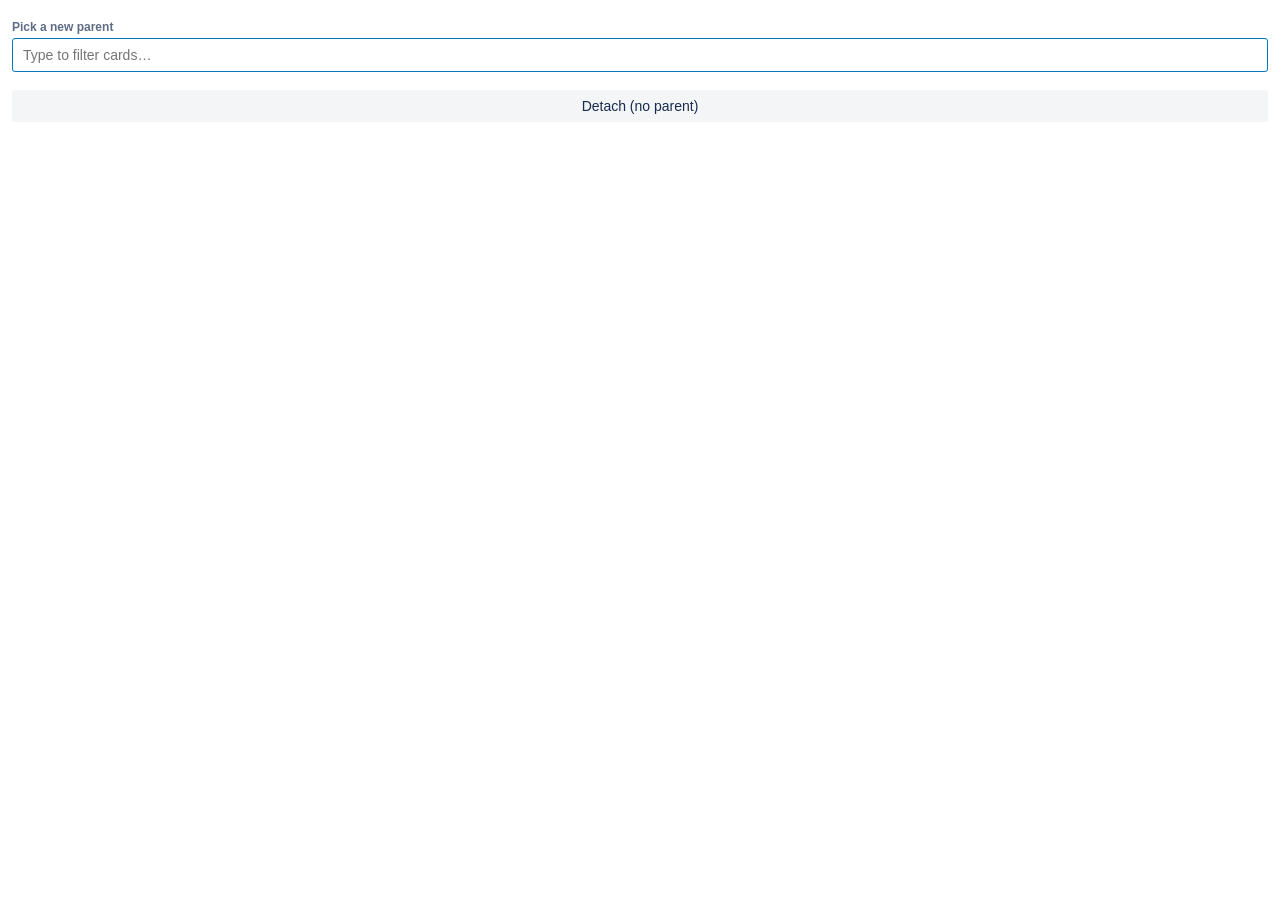
==== popups/change-parent.html @ 4ec01af0 "initial commit" ====
<!DOCTYPE html>
<html>
<head>
    <meta charset="utf-8" />
    <title>Change parent</title>
    <link rel="stylesheet" href="../css/popup.css" />
</head>
<body>
    <div id="current-parent" class="parent-line" style="display:none;">
        <span class="label">Current parent:</span>
        <span id="current-parent-name"></span>
    </div>

    <label for="search">Pick a new parent</label>
    <input type="text" id="search" placeholder="Type to filter cards…" autofocus />
    <div class="list" id="list"></div>
    <div class="error" id="error" style="display:none;"></div>

    <div class="actions">
        <button id="detach-btn" class="secondary grow">Detach (no parent)</button>
    </div>

    <script src="https://p.trellocdn.com/power-up.min.js"></script>
    <script src="../js/graph.js"></script>
    <script>
        const t = TrelloPowerUp.iframe();

        let allCards = [];
        let currentCardId = null;
        let forbidden = new Set();

        async function load() {
            const card = await t.card('id');
            currentCardId = card.id;

            // Forbidden = self + all descendants (would create a cycle).
            const desc = await SubtaskGraph.getDescendantIds(t, currentCardId);
            forbidden = new Set([currentCardId, ...desc]);

            allCards = await t.cards('id', 'name');

            const parentId = await SubtaskGraph.getParentId(t, currentCardId);
            if (parentId) {
                const p = allCards.find((c) => c.id === parentId);
                document.getElementById('current-parent-name').textContent = p ? p.name : '(card not on this board)';
                document.getElementById('current-parent').style.display = 'flex';
            } else {
                document.getElementById('detach-btn').disabled = true;
                document.getElementById('detach-btn').textContent = 'Already has no parent';
            }

            render('');
            t.sizeTo('body');
        }

        function render(query) {
            const list = document.getElementById('list');
            list.innerHTML = '';
            const q = query.toLowerCase();
            const matches = allCards.filter((c) => !forbidden.has(c.id) && c.name.toLowerCase().includes(q));
            if (!matches.length) {
                list.innerHTML = '<div class="empty">No cards match.</div>';
                return;
            }
            for (const c of matches.slice(0, 50)) {
                const row = document.createElement('div');
                row.className = 'row';
                row.innerHTML = '<div class="name"></div>';
                row.querySelector('.name').textContent = c.name;
                row.addEventListener('click', () => pickParent(c.id));
                list.appendChild(row);
            }
        }

        async function pickParent(newParentId) {
            const errEl = document.getElementById('error');
            errEl.style.display = 'none';
            try {
                await SubtaskGraph.setParent(t, currentCardId, newParentId);
                await t.closePopup();
            } catch (e) {
                errEl.textContent = e.message || String(e);
                errEl.style.display = 'block';
            }
        }

        document.getElementById('search').addEventListener('input', (e) => render(e.target.value));

        document.getElementById('detach-btn').addEventListener('click', async () => {
            const errEl = document.getElementById('error');
            errEl.style.display = 'none';
            try {
                await SubtaskGraph.setParent(t, currentCardId, null);
                await t.closePopup();
            } catch (e) {
                errEl.textContent = e.message || String(e);
                errEl.style.display = 'block';
            }
        });

        load();
    </script>
</body>
</html>
---- css/popup.css ----
html, body {
    margin: 0;
    padding: 0;
    font-family: -apple-system, BlinkMacSystemFont, 'Segoe UI', Roboto, 'Helvetica Neue', Arial, sans-serif;
    font-size: 14px;
    color: #172b4d;
    background: #fff;
}
body { padding: 12px; }

.tabs { display: flex; gap: 0; margin-bottom: 12px; border-bottom: 1px solid #dfe1e6; }
.tab {
    flex: 1; padding: 8px; text-align: center; cursor: pointer;
    color: #5e6c84; border-bottom: 2px solid transparent; user-select: none;
}
.tab.active { color: #0079bf; border-bottom-color: #0079bf; font-weight: 600; }
.panel { display: none; }
.panel.active { display: block; }

label { display: block; margin: 8px 0 4px; font-size: 12px; color: #5e6c84; font-weight: 600; }
input[type="text"], select {
    width: 100%; box-sizing: border-box;
    padding: 8px 10px; border: 1px solid #dfe1e6; border-radius: 3px;
    font-size: 14px; outline: none;
}
input[type="text"]:focus, select:focus { border-color: #0079bf; }

button {
    background: #0079bf; color: #fff; border: 0; padding: 8px 14px;
    border-radius: 3px; font-size: 14px; cursor: pointer;
}
button:hover { background: #026aa7; }
button.secondary { background: #f4f5f7; color: #172b4d; }
button.secondary:hover { background: #ebecf0; }
button.danger { background: #eb5a46; }
button.danger:hover { background: #cf513d; }
button:disabled { opacity: 0.5; cursor: not-allowed; }

.row { display: flex; gap: 6px; align-items: center; padding: 6px 4px; border-radius: 3px; }
.row:hover { background: #f4f5f7; cursor: pointer; }
.row .name { flex: 1; }
.row .meta { color: #5e6c84; font-size: 12px; }

.list { max-height: 220px; overflow-y: auto; margin-top: 6px; }
.empty { color: #5e6c84; padding: 12px; text-align: center; font-style: italic; }
.error { color: #eb5a46; margin-top: 8px; font-size: 13px; }
.muted { color: #5e6c84; font-size: 12px; }

.actions { display: flex; gap: 8px; margin-top: 12px; }
.actions .grow { flex: 1; }

a, .link { color: #0079bf; text-decoration: none; cursor: pointer; }
a:hover, .link:hover { text-decoration: underline; }

.parent-line {
    background: #f4f5f7; padding: 6px 8px; border-radius: 3px; margin-bottom: 8px;
    display: flex; align-items: center; gap: 6px;
}
.parent-line .label { color: #5e6c84; font-size: 12px; }

.child-row {
    display: flex; align-items: center; gap: 6px;
    padding: 6px 4px; border-bottom: 1px solid #f4f5f7;
}
.child-row:last-child { border-bottom: 0; }
.child-row .name { flex: 1; cursor: pointer; }
.child-row .name:hover { color: #0079bf; text-decoration: underline; }
.child-row .detach { color: #5e6c84; font-size: 12px; cursor: pointer; }
.child-row .detach:hover { color: #eb5a46; }
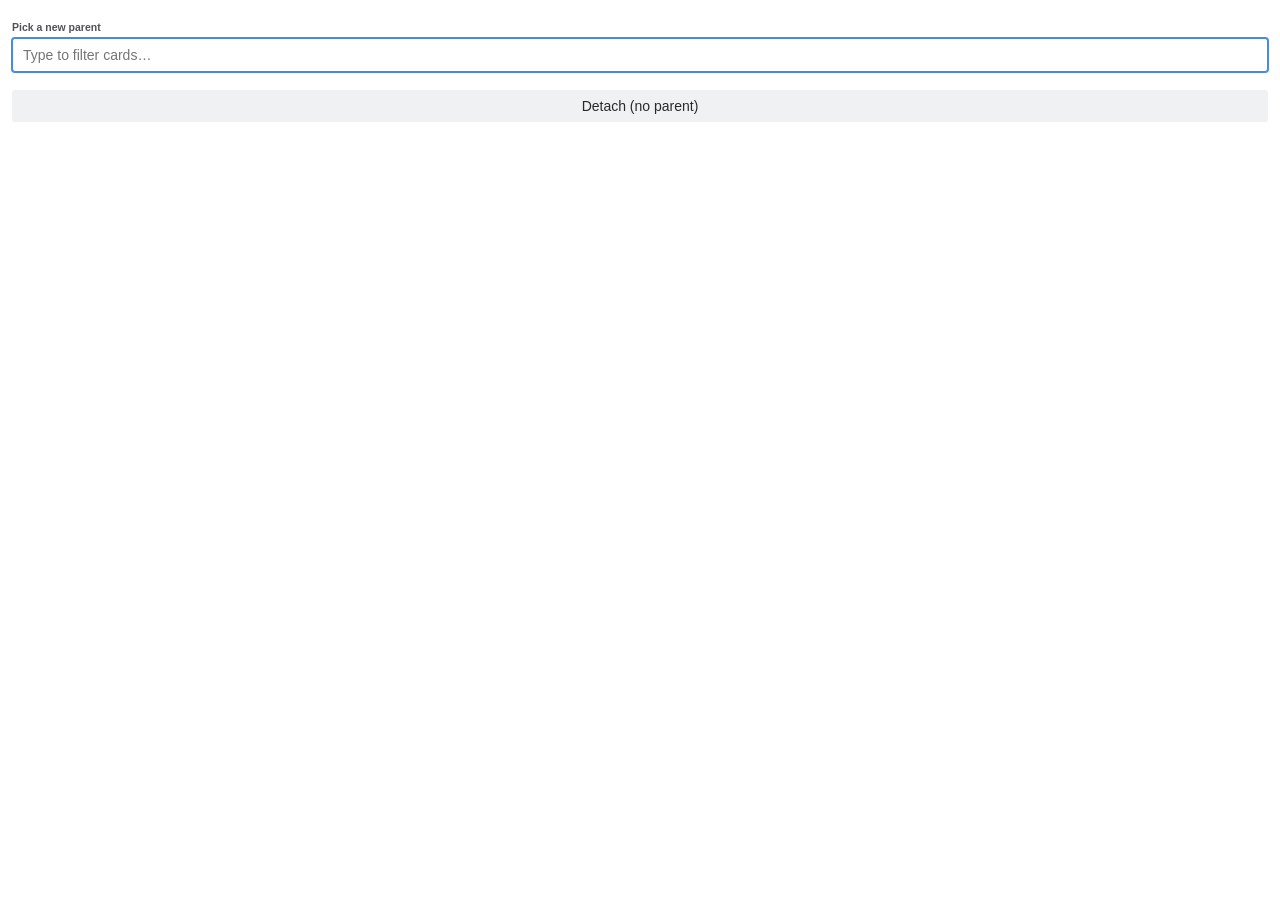
==== commit e0743d46: "Add power-up stylesheet link to popup HTML files and update CSS variables for improved styling" ====
--- a/popups/change-parent.html
+++ b/popups/change-parent.html
@@ -3,6 +3,7 @@
 <head>
     <meta charset="utf-8" />
     <title>Change parent</title>
+    <link rel="stylesheet" href="https://p.trellocdn.com/power-up.min.css" />
     <link rel="stylesheet" href="../css/popup.css" />
 </head>
 <body>
--- a/css/popup.css
+++ b/css/popup.css
@@ -1,69 +1,160 @@
+/* Atlassian Design System tokens (loaded via power-up.min.css in each popup).
+   Hex fallbacks reflect light-mode ADS values so the UI degrades gracefully
+   if the stylesheet fails to load. Dark mode comes from the tokens themselves. */
+
 html, body {
     margin: 0;
     padding: 0;
-    font-family: -apple-system, BlinkMacSystemFont, 'Segoe UI', Roboto, 'Helvetica Neue', Arial, sans-serif;
-    font-size: 14px;
-    color: #172b4d;
-    background: #fff;
+    font: var(--ds-font-body, normal 400 0.875rem/1.25rem "Atlassian Sans", ui-sans-serif, -apple-system, BlinkMacSystemFont, "Segoe UI", Ubuntu, "Helvetica Neue", sans-serif);
+    color: var(--ds-text, #292A2E);
+    background: var(--ds-surface, #FFFFFF);
 }
 body { padding: 12px; }
 
-.tabs { display: flex; gap: 0; margin-bottom: 12px; border-bottom: 1px solid #dfe1e6; }
+.tabs {
+    display: flex;
+    gap: 0;
+    margin-bottom: 12px;
+    border-bottom: 1px solid var(--ds-border, #0B120E24);
+}
 .tab {
-    flex: 1; padding: 8px; text-align: center; cursor: pointer;
-    color: #5e6c84; border-bottom: 2px solid transparent; user-select: none;
+    flex: 1;
+    padding: 8px;
+    text-align: center;
+    cursor: pointer;
+    color: var(--ds-text-subtle, #505258);
+    border-bottom: 2px solid transparent;
+    user-select: none;
 }
-.tab.active { color: #0079bf; border-bottom-color: #0079bf; font-weight: 600; }
+.tab.active {
+    color: var(--ds-text-selected, #1868DB);
+    border-bottom-color: var(--ds-border-selected, #1868DB);
+    font-weight: var(--ds-font-weight-semibold, 600);
+}
 .panel { display: none; }
 .panel.active { display: block; }
 
-label { display: block; margin: 8px 0 4px; font-size: 12px; color: #5e6c84; font-weight: 600; }
+label {
+    display: block;
+    margin: 8px 0 4px;
+    font: var(--ds-font-body-small, normal 400 0.75rem/1rem "Atlassian Sans", ui-sans-serif, -apple-system, BlinkMacSystemFont, "Segoe UI", Ubuntu, "Helvetica Neue", sans-serif);
+    color: var(--ds-text-subtle, #505258);
+    font-weight: var(--ds-font-weight-semibold, 600);
+}
 input[type="text"], select {
-    width: 100%; box-sizing: border-box;
-    padding: 8px 10px; border: 1px solid #dfe1e6; border-radius: 3px;
-    font-size: 14px; outline: none;
+    width: 100%;
+    box-sizing: border-box;
+    padding: 8px 10px;
+    background: var(--ds-background-input, #FFFFFF);
+    color: var(--ds-text, #292A2E);
+    border: 1px solid var(--ds-border-input, #8C8F97);
+    border-radius: var(--ds-radius-small, 3px);
+    font-size: 14px;
+    outline: none;
 }
-input[type="text"]:focus, select:focus { border-color: #0079bf; }
+input[type="text"]:focus, select:focus {
+    border-color: var(--ds-border-focused, #4688EC);
+    box-shadow: 0 0 0 1px var(--ds-border-focused, #4688EC);
+}
 
 button {
-    background: #0079bf; color: #fff; border: 0; padding: 8px 14px;
-    border-radius: 3px; font-size: 14px; cursor: pointer;
+    background: var(--ds-background-brand-bold, #1868DB);
+    color: var(--ds-text-inverse, #FFFFFF);
+    border: 0;
+    padding: 8px 14px;
+    border-radius: var(--ds-radius-small, 3px);
+    font-size: 14px;
+    font-weight: var(--ds-font-weight-medium, 500);
+    cursor: pointer;
 }
-button:hover { background: #026aa7; }
-button.secondary { background: #f4f5f7; color: #172b4d; }
-button.secondary:hover { background: #ebecf0; }
-button.danger { background: #eb5a46; }
-button.danger:hover { background: #cf513d; }
-button:disabled { opacity: 0.5; cursor: not-allowed; }
+button:hover { background: var(--ds-background-brand-bold-hovered, #1558BC); }
+button:active { background: var(--ds-background-brand-bold-pressed, #144794); }
+button.secondary {
+    background: var(--ds-background-neutral, #0515240F);
+    color: var(--ds-text, #292A2E);
+}
+button.secondary:hover { background: var(--ds-background-neutral-hovered, #0B120E24); }
+button.secondary:active { background: var(--ds-background-neutral-pressed, #080F214A); }
+button.danger { background: var(--ds-background-danger-bold, #C9372C); }
+button.danger:hover { background: var(--ds-background-danger-bold-hovered, #AE2E24); }
+button.danger:active { background: var(--ds-background-danger-bold-pressed, #872821); }
+button:disabled { opacity: var(--ds-opacity-disabled, 0.4); cursor: not-allowed; }
 
-.row { display: flex; gap: 6px; align-items: center; padding: 6px 4px; border-radius: 3px; }
-.row:hover { background: #f4f5f7; cursor: pointer; }
+.row {
+    display: flex;
+    gap: 6px;
+    align-items: center;
+    padding: 6px 4px;
+    border-radius: var(--ds-radius-small, 3px);
+}
+.row:hover {
+    background: var(--ds-background-neutral-subtle-hovered, #0515240F);
+    cursor: pointer;
+}
 .row .name { flex: 1; }
-.row .meta { color: #5e6c84; font-size: 12px; }
+.row .meta {
+    color: var(--ds-text-subtle, #505258);
+    font-size: 12px;
+}
 
 .list { max-height: 220px; overflow-y: auto; margin-top: 6px; }
-.empty { color: #5e6c84; padding: 12px; text-align: center; font-style: italic; }
-.error { color: #eb5a46; margin-top: 8px; font-size: 13px; }
-.muted { color: #5e6c84; font-size: 12px; }
+.empty {
+    color: var(--ds-text-subtle, #505258);
+    padding: 12px;
+    text-align: center;
+    font-style: italic;
+}
+.error {
+    color: var(--ds-text-danger, #AE2E24);
+    margin-top: 8px;
+    font-size: 13px;
+}
+.muted {
+    color: var(--ds-text-subtle, #505258);
+    font-size: 12px;
+}
 
 .actions { display: flex; gap: 8px; margin-top: 12px; }
 .actions .grow { flex: 1; }
 
-a, .link { color: #0079bf; text-decoration: none; cursor: pointer; }
+a, .link {
+    color: var(--ds-link, #1868DB);
+    text-decoration: none;
+    cursor: pointer;
+}
 a:hover, .link:hover { text-decoration: underline; }
+a:active, .link:active { color: var(--ds-link-pressed, #1558BC); }
 
 .parent-line {
-    background: #f4f5f7; padding: 6px 8px; border-radius: 3px; margin-bottom: 8px;
-    display: flex; align-items: center; gap: 6px;
+    background: var(--ds-background-neutral, #0515240F);
+    padding: 6px 8px;
+    border-radius: var(--ds-radius-small, 3px);
+    margin-bottom: 8px;
+    display: flex;
+    align-items: center;
+    gap: 6px;
 }
-.parent-line .label { color: #5e6c84; font-size: 12px; }
+.parent-line .label {
+    color: var(--ds-text-subtle, #505258);
+    font-size: 12px;
+}
 
 .child-row {
-    display: flex; align-items: center; gap: 6px;
-    padding: 6px 4px; border-bottom: 1px solid #f4f5f7;
+    display: flex;
+    align-items: center;
+    gap: 6px;
+    padding: 6px 4px;
+    border-bottom: 1px solid var(--ds-border, #0B120E24);
 }
 .child-row:last-child { border-bottom: 0; }
 .child-row .name { flex: 1; cursor: pointer; }
-.child-row .name:hover { color: #0079bf; text-decoration: underline; }
-.child-row .detach { color: #5e6c84; font-size: 12px; cursor: pointer; }
-.child-row .detach:hover { color: #eb5a46; }
+.child-row .name:hover {
+    color: var(--ds-link, #1868DB);
+    text-decoration: underline;
+}
+.child-row .detach {
+    color: var(--ds-text-subtle, #505258);
+    font-size: 12px;
+    cursor: pointer;
+}
+.child-row .detach:hover { color: var(--ds-text-danger, #AE2E24); }
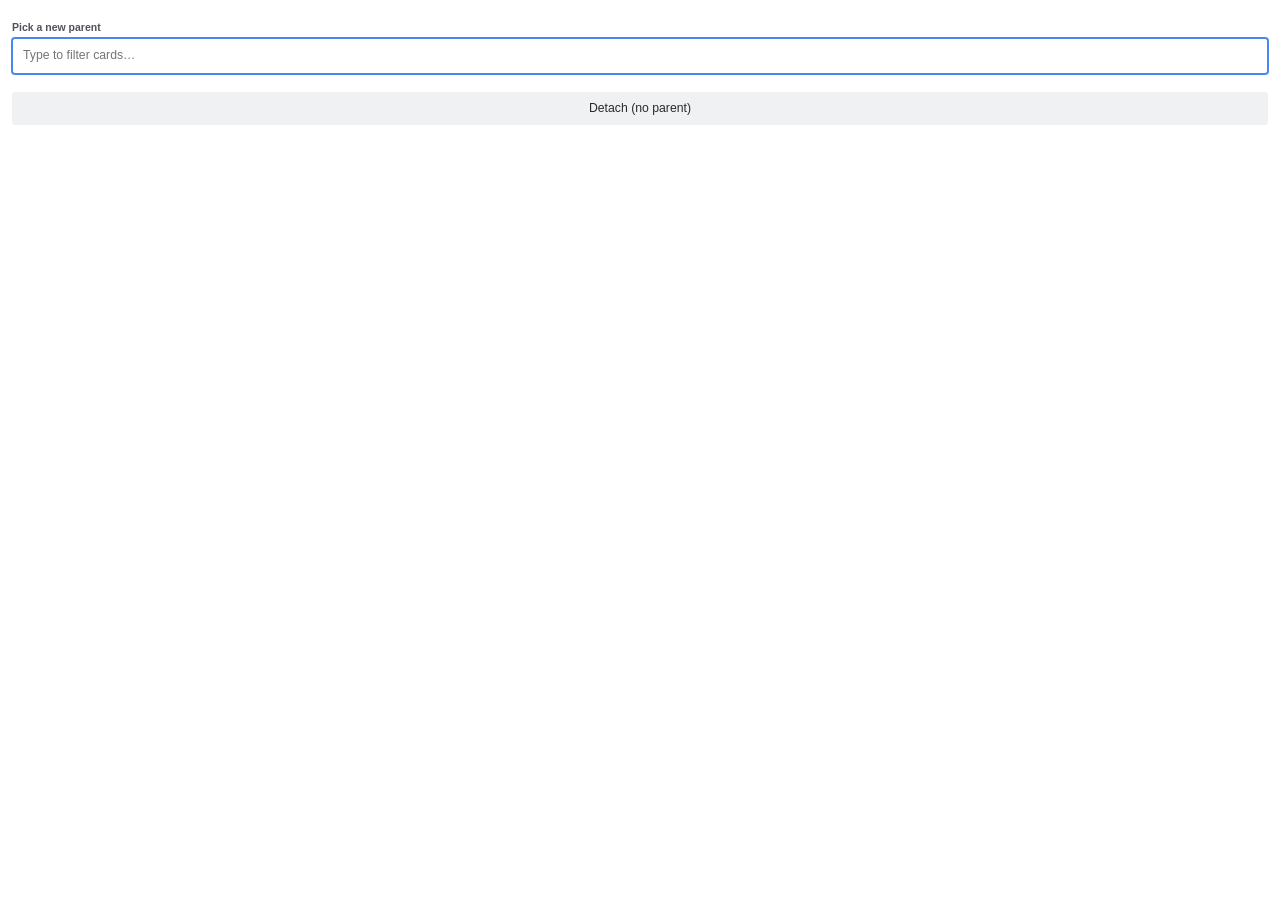
==== commit 6f0ea8dd: "Enhance parent line functionality in popups: improve visibility and interaction for setting and chan" ====
--- a/popups/change-parent.html
+++ b/popups/change-parent.html
@@ -41,45 +41,88 @@
             allCards = await t.cards('id', 'name');
 
             const parentId = await SubtaskGraph.getParentId(t, currentCardId);
+            const searchLabel = document.querySelector('label[for="search"]');
+            const detachBtn = document.getElementById('detach-btn');
             if (parentId) {
                 const p = allCards.find((c) => c.id === parentId);
-                document.getElementById('current-parent-name').textContent = p ? p.name : '(card not on this board)';
+                const pn = p ? p.name : '(card not on this board)';
+                const cpName = document.getElementById('current-parent-name');
+                cpName.textContent = pn;
+                cpName.title = pn;
                 document.getElementById('current-parent').style.display = 'flex';
+                searchLabel.textContent = 'Pick a new parent';
             } else {
-                document.getElementById('detach-btn').disabled = true;
-                document.getElementById('detach-btn').textContent = 'Already has no parent';
+                // No parent yet — this popup is doing "Set parent", not "Change".
+                // Hide the detach action (nothing to detach from), and adjust
+                // the search label to match.
+                detachBtn.style.display = 'none';
+                searchLabel.textContent = 'Pick a parent';
             }
 
             render('');
             t.sizeTo('body');
         }
 
+        let picking = false;
         function render(query) {
             const list = document.getElementById('list');
             list.innerHTML = '';
-            const q = query.toLowerCase();
-            const matches = allCards.filter((c) => !forbidden.has(c.id) && c.name.toLowerCase().includes(q));
+            const q = query.trim().toLowerCase();
+            const eligible = allCards.filter((c) => !forbidden.has(c.id));
+            const matches = q ? eligible.filter((c) => c.name.toLowerCase().includes(q)) : eligible;
             if (!matches.length) {
-                list.innerHTML = '<div class="empty">No cards match.</div>';
+                const msg = q
+                    ? 'No cards match "' + query.trim() + '".'
+                    : eligible.length === 0
+                        ? 'No eligible parent cards on this board.'
+                        : 'No cards available.';
+                const empty = document.createElement('div');
+                empty.className = 'empty';
+                empty.textContent = msg;
+                list.appendChild(empty);
                 return;
             }
-            for (const c of matches.slice(0, 50)) {
+            const shown = matches.slice(0, 50);
+            for (const c of shown) {
                 const row = document.createElement('div');
                 row.className = 'row';
-                row.innerHTML = '<div class="name"></div>';
-                row.querySelector('.name').textContent = c.name;
-                row.addEventListener('click', () => pickParent(c.id));
+                row.setAttribute('role', 'button');
+                row.setAttribute('tabindex', '0');
+                row.title = c.name;
+                const nameEl = document.createElement('div');
+                nameEl.className = 'name';
+                nameEl.textContent = c.name;
+                row.appendChild(nameEl);
+                row.addEventListener('click', () => pickParent(c.id, row));
+                row.addEventListener('keydown', (ev) => {
+                    if (ev.key === 'Enter' || ev.key === ' ') {
+                        ev.preventDefault();
+                        pickParent(c.id, row);
+                    }
+                });
                 list.appendChild(row);
+            }
+            if (matches.length > shown.length) {
+                const more = document.createElement('div');
+                more.className = 'muted';
+                more.style.padding = '6px 4px';
+                more.textContent = 'Showing ' + shown.length + ' of ' + matches.length + ' — keep typing to narrow.';
+                list.appendChild(more);
             }
         }
 
-        async function pickParent(newParentId) {
+        async function pickParent(newParentId, rowEl) {
+            if (picking) return;
+            picking = true;
+            if (rowEl) rowEl.style.opacity = '0.5';
             const errEl = document.getElementById('error');
             errEl.style.display = 'none';
             try {
                 await SubtaskGraph.setParent(t, currentCardId, newParentId);
                 await t.closePopup();
             } catch (e) {
+                picking = false;
+                if (rowEl) rowEl.style.opacity = '';
                 errEl.textContent = e.message || String(e);
                 errEl.style.display = 'block';
             }
@@ -88,12 +131,19 @@
         document.getElementById('search').addEventListener('input', (e) => render(e.target.value));
 
         document.getElementById('detach-btn').addEventListener('click', async () => {
+            const btn = document.getElementById('detach-btn');
+            if (btn.disabled) return;
             const errEl = document.getElementById('error');
             errEl.style.display = 'none';
+            const originalText = btn.textContent;
+            btn.disabled = true;
+            btn.textContent = 'Detaching…';
             try {
                 await SubtaskGraph.setParent(t, currentCardId, null);
                 await t.closePopup();
             } catch (e) {
+                btn.disabled = false;
+                btn.textContent = originalText;
                 errEl.textContent = e.message || String(e);
                 errEl.style.display = 'block';
             }
--- a/css/popup.css
+++ b/css/popup.css
@@ -1,34 +1,73 @@
 /* Atlassian Design System tokens (loaded via power-up.min.css in each popup).
-   Hex fallbacks reflect light-mode ADS values so the UI degrades gracefully
-   if the stylesheet fails to load. Dark mode comes from the tokens themselves. */
+   ADS tokens carry their own dark-mode values, so the UI follows Trello's theme
+   automatically when that stylesheet is present.
+
+   Fallbacks below cover the rare case where power-up.min.css fails to load
+   (corporate proxy, offline, CDN outage). They're routed through --popup-fb-*
+   custom properties so the prefers-color-scheme media query at the bottom of
+   this file can swap them in for system-dark users. */
+
+:root {
+    --popup-fb-text: #292A2E;
+    --popup-fb-text-subtle: #505258;
+    --popup-fb-surface: #FFFFFF;
+    --popup-fb-input: #FFFFFF;
+    --popup-fb-border: #0B120E24;
+    --popup-fb-border-input: #8C8F97;
+    --popup-fb-border-focused: #4688EC;
+    --popup-fb-brand: #1868DB;
+    --popup-fb-brand-hovered: #1558BC;
+    --popup-fb-brand-pressed: #144794;
+    --popup-fb-text-inverse: #FFFFFF;
+    --popup-fb-neutral: #0515240F;
+    --popup-fb-neutral-hovered: #0B120E24;
+    --popup-fb-neutral-pressed: #080F214A;
+    --popup-fb-neutral-subtle-hovered: #0515240F;
+    --popup-fb-danger: #C9372C;
+    --popup-fb-danger-hovered: #AE2E24;
+    --popup-fb-danger-pressed: #872821;
+    --popup-fb-text-danger: #AE2E24;
+    --popup-fb-link: #1868DB;
+    --popup-fb-link-pressed: #1558BC;
+}
 
 html, body {
     margin: 0;
     padding: 0;
     font: var(--ds-font-body, normal 400 0.875rem/1.25rem "Atlassian Sans", ui-sans-serif, -apple-system, BlinkMacSystemFont, "Segoe UI", Ubuntu, "Helvetica Neue", sans-serif);
-    color: var(--ds-text, #292A2E);
-    background: var(--ds-surface, #FFFFFF);
-}
-body { padding: 12px; }
+    color: var(--ds-text, var(--popup-fb-text));
+    background: var(--ds-surface, var(--popup-fb-surface));
+}
+body {
+    padding: 12px;
+    /* Long content shouldn't push the iframe wider than the popup */
+    overflow-wrap: break-word;
+}
 
 .tabs {
     display: flex;
     gap: 0;
     margin-bottom: 12px;
-    border-bottom: 1px solid var(--ds-border, #0B120E24);
+    border-bottom: 1px solid var(--ds-border, var(--popup-fb-border));
 }
 .tab {
     flex: 1;
+    min-width: 0;
     padding: 8px;
     text-align: center;
     cursor: pointer;
-    color: var(--ds-text-subtle, #505258);
+    color: var(--ds-text-subtle, var(--popup-fb-text-subtle));
     border-bottom: 2px solid transparent;
     user-select: none;
 }
+.tab:focus-visible {
+    outline: 2px solid var(--ds-border-focused, var(--popup-fb-border-focused));
+    outline-offset: -2px;
+    border-radius: var(--ds-radius-small, 3px);
+}
 .tab.active {
-    color: var(--ds-text-selected, #1868DB);
-    border-bottom-color: var(--ds-border-selected, #1868DB);
+    color: var(--ds-text-selected, var(--popup-fb-brand));
+    border-bottom-color: var(--ds-border-selected, var(--popup-fb-brand));
     font-weight: var(--ds-font-weight-semibold, 600);
 }
 .panel { display: none; }
@@ -38,46 +77,53 @@
     display: block;
     margin: 8px 0 4px;
     font: var(--ds-font-body-small, normal 400 0.75rem/1rem "Atlassian Sans", ui-sans-serif, -apple-system, BlinkMacSystemFont, "Segoe UI", Ubuntu, "Helvetica Neue", sans-serif);
-    color: var(--ds-text-subtle, #505258);
+    color: var(--ds-text-subtle, var(--popup-fb-text-subtle));
     font-weight: var(--ds-font-weight-semibold, 600);
 }
 input[type="text"], select {
     width: 100%;
     box-sizing: border-box;
     padding: 8px 10px;
-    background: var(--ds-background-input, #FFFFFF);
-    color: var(--ds-text, #292A2E);
-    border: 1px solid var(--ds-border-input, #8C8F97);
-    border-radius: var(--ds-radius-small, 3px);
-    font-size: 14px;
+    background: var(--ds-background-input, var(--popup-fb-input));
+    color: var(--ds-text, var(--popup-fb-text));
+    border: 1px solid var(--ds-border-input, var(--popup-fb-border-input));
+    border-radius: var(--ds-radius-small, 3px);
+    font: var(--ds-font-body, normal 400 0.875rem/1.25rem "Atlassian Sans", ui-sans-serif, -apple-system, BlinkMacSystemFont, "Segoe UI", Ubuntu, "Helvetica Neue", sans-serif);
     outline: none;
 }
 input[type="text"]:focus, select:focus {
-    border-color: var(--ds-border-focused, #4688EC);
-    box-shadow: 0 0 0 1px var(--ds-border-focused, #4688EC);
+    border-color: var(--ds-border-focused, var(--popup-fb-border-focused));
+    box-shadow: 0 0 0 1px var(--ds-border-focused, var(--popup-fb-border-focused));
 }
 
 button {
-    background: var(--ds-background-brand-bold, #1868DB);
-    color: var(--ds-text-inverse, #FFFFFF);
+    background: var(--ds-background-brand-bold, var(--popup-fb-brand));
+    color: var(--ds-text-inverse, var(--popup-fb-text-inverse));
     border: 0;
     padding: 8px 14px;
     border-radius: var(--ds-radius-small, 3px);
-    font-size: 14px;
+    font: var(--ds-font-body, normal 400 0.875rem/1.25rem "Atlassian Sans", ui-sans-serif, -apple-system, BlinkMacSystemFont, "Segoe UI", Ubuntu, "Helvetica Neue", sans-serif);
     font-weight: var(--ds-font-weight-medium, 500);
     cursor: pointer;
-}
-button:hover { background: var(--ds-background-brand-bold-hovered, #1558BC); }
-button:active { background: var(--ds-background-brand-bold-pressed, #144794); }
+    /* Allow buttons to grow with translated labels (German etc.) */
+    white-space: normal;
+    overflow-wrap: break-word;
+}
+button:hover { background: var(--ds-background-brand-bold-hovered, var(--popup-fb-brand-hovered)); }
+button:active { background: var(--ds-background-brand-bold-pressed, var(--popup-fb-brand-pressed)); }
+button:focus-visible {
+    outline: 2px solid var(--ds-border-focused, var(--popup-fb-border-focused));
+    outline-offset: 2px;
+}
 button.secondary {
-    background: var(--ds-background-neutral, #0515240F);
-    color: var(--ds-text, #292A2E);
-}
-button.secondary:hover { background: var(--ds-background-neutral-hovered, #0B120E24); }
-button.secondary:active { background: var(--ds-background-neutral-pressed, #080F214A); }
-button.danger { background: var(--ds-background-danger-bold, #C9372C); }
-button.danger:hover { background: var(--ds-background-danger-bold-hovered, #AE2E24); }
-button.danger:active { background: var(--ds-background-danger-bold-pressed, #872821); }
+    background: var(--ds-background-neutral, var(--popup-fb-neutral));
+    color: var(--ds-text, var(--popup-fb-text));
+}
+button.secondary:hover { background: var(--ds-background-neutral-hovered, var(--popup-fb-neutral-hovered)); }
+button.secondary:active { background: var(--ds-background-neutral-pressed, var(--popup-fb-neutral-pressed)); }
+button.danger { background: var(--ds-background-danger-bold, var(--popup-fb-danger)); }
+button.danger:hover { background: var(--ds-background-danger-bold-hovered, var(--popup-fb-danger-hovered)); }
+button.danger:active { background: var(--ds-background-danger-bold-pressed, var(--popup-fb-danger-pressed)); }
 button:disabled { opacity: var(--ds-opacity-disabled, 0.4); cursor: not-allowed; }
 
 .row {
@@ -88,45 +134,86 @@
     border-radius: var(--ds-radius-small, 3px);
 }
 .row:hover {
-    background: var(--ds-background-neutral-subtle-hovered, #0515240F);
-    cursor: pointer;
-}
-.row .name { flex: 1; }
+    background: var(--ds-background-neutral-subtle-hovered, var(--popup-fb-neutral-subtle-hovered));
+    cursor: pointer;
+}
+.row .name {
+    /* min-width: 0 lets flex items shrink below their content size, which is
+       what allows text-overflow: ellipsis to actually clip in a flex parent */
+    flex: 1;
+    min-width: 0;
+    overflow: hidden;
+    text-overflow: ellipsis;
+    white-space: nowrap;
+}
 .row .meta {
-    color: var(--ds-text-subtle, #505258);
-    font-size: 12px;
+    color: var(--ds-text-subtle, var(--popup-fb-text-subtle));
+    font: var(--ds-font-body-small, normal 400 0.75rem/1rem "Atlassian Sans", ui-sans-serif, -apple-system, BlinkMacSystemFont, "Segoe UI", Ubuntu, "Helvetica Neue", sans-serif);
+    flex-shrink: 0;
 }
 
 .list { max-height: 220px; overflow-y: auto; margin-top: 6px; }
 .empty {
-    color: var(--ds-text-subtle, #505258);
+    color: var(--ds-text-subtle, var(--popup-fb-text-subtle));
     padding: 12px;
     text-align: center;
     font-style: italic;
 }
 .error {
-    color: var(--ds-text-danger, #AE2E24);
+    color: var(--ds-text-danger, var(--popup-fb-text-danger));
     margin-top: 8px;
-    font-size: 13px;
+    font: var(--ds-font-body, normal 400 0.875rem/1.25rem "Atlassian Sans", ui-sans-serif, -apple-system, BlinkMacSystemFont, "Segoe UI", Ubuntu, "Helvetica Neue", sans-serif);
+    overflow-wrap: break-word;
 }
 .muted {
-    color: var(--ds-text-subtle, #505258);
-    font-size: 12px;
+    color: var(--ds-text-subtle, var(--popup-fb-text-subtle));
+    font: var(--ds-font-body-small, normal 400 0.75rem/1rem "Atlassian Sans", ui-sans-serif, -apple-system, BlinkMacSystemFont, "Segoe UI", Ubuntu, "Helvetica Neue", sans-serif);
+}
+
+/* Empty-state-as-CTA: a single block that frames the value and offers the
+   primary action, instead of a dead-end "nothing here" message. */
+.empty-cta {
+    display: flex;
+    flex-direction: column;
+    align-items: center;
+    gap: 8px;
+    padding: 16px 12px;
+    text-align: center;
+}
+.empty-cta-headline {
+    color: var(--ds-text, var(--popup-fb-text));
+    font-weight: var(--ds-font-weight-semibold, 600);
+}
+.empty-cta-desc {
+    color: var(--ds-text-subtle, var(--popup-fb-text-subtle));
+    font: var(--ds-font-body-small, normal 400 0.75rem/1rem "Atlassian Sans", ui-sans-serif, -apple-system, BlinkMacSystemFont, "Segoe UI", Ubuntu, "Helvetica Neue", sans-serif);
+    max-width: 28em;
+}
+.empty-cta-button {
+    /* Inherits primary button colors from the base `button` rule.
+       Tighten padding for the in-section context. */
+    padding: 6px 14px;
+    margin-top: 4px;
 }
 
 .actions { display: flex; gap: 8px; margin-top: 12px; }
-.actions .grow { flex: 1; }
+.actions .grow { flex: 1; min-width: 0; }
 
 a, .link {
-    color: var(--ds-link, #1868DB);
+    color: var(--ds-link, var(--popup-fb-link));
     text-decoration: none;
     cursor: pointer;
 }
 a:hover, .link:hover { text-decoration: underline; }
-a:active, .link:active { color: var(--ds-link-pressed, #1558BC); }
+a:active, .link:active { color: var(--ds-link-pressed, var(--popup-fb-link-pressed)); }
+a:focus-visible, .link:focus-visible {
+    outline: 2px solid var(--ds-border-focused, var(--popup-fb-border-focused));
+    outline-offset: 2px;
+    border-radius: var(--ds-radius-small, 3px);
+}
 
 .parent-line {
-    background: var(--ds-background-neutral, #0515240F);
+    background: var(--ds-background-neutral, var(--popup-fb-neutral));
     padding: 6px 8px;
     border-radius: var(--ds-radius-small, 3px);
     margin-bottom: 8px;
@@ -135,8 +222,28 @@
     gap: 6px;
 }
 .parent-line .label {
-    color: var(--ds-text-subtle, #505258);
-    font-size: 12px;
+    color: var(--ds-text-subtle, var(--popup-fb-text-subtle));
+    font: var(--ds-font-body-small, normal 400 0.75rem/1rem "Atlassian Sans", ui-sans-serif, -apple-system, BlinkMacSystemFont, "Segoe UI", Ubuntu, "Helvetica Neue", sans-serif);
+    flex-shrink: 0;
+}
+/* Parent name takes the available space and ellipsifies for long titles */
+.parent-line #parent-name {
+    flex: 1;
+    min-width: 0;
+    overflow: hidden;
+    text-overflow: ellipsis;
+    white-space: nowrap;
+}
+/* Change / Set parent action is metadata-level — small font, subtle color,
+   doesn't compete with the parent name or the children list */
+.parent-line .parent-line-action {
+    font: var(--ds-font-body-small, normal 400 0.75rem/1rem "Atlassian Sans", ui-sans-serif, -apple-system, BlinkMacSystemFont, "Segoe UI", Ubuntu, "Helvetica Neue", sans-serif);
+    flex-shrink: 0;
+}
+/* When the card has no parent, the action expands to fill the row so the
+   "+ Set parent…" affordance has presence (it's the only thing in the slot) */
+.parent-line.is-orphan .parent-line-action {
+    flex: 1;
 }
 
 .child-row {
@@ -144,17 +251,112 @@
     align-items: center;
     gap: 6px;
     padding: 6px 4px;
-    border-bottom: 1px solid var(--ds-border, #0B120E24);
+    border-bottom: 1px solid var(--ds-border, var(--popup-fb-border));
 }
 .child-row:last-child { border-bottom: 0; }
-.child-row .name { flex: 1; cursor: pointer; }
+.child-row .name {
+    flex: 1;
+    min-width: 0;
+    overflow: hidden;
+    text-overflow: ellipsis;
+    white-space: nowrap;
+    cursor: pointer;
+}
 .child-row .name:hover {
-    color: var(--ds-link, #1868DB);
+    color: var(--ds-link, var(--popup-fb-link));
     text-decoration: underline;
 }
+.child-row .detach-action {
+    display: inline-flex;
+    align-items: center;
+    gap: 4px;
+    flex-shrink: 0;
+}
 .child-row .detach {
-    color: var(--ds-text-subtle, #505258);
-    font-size: 12px;
-    cursor: pointer;
-}
-.child-row .detach:hover { color: var(--ds-text-danger, #AE2E24); }
+    color: var(--ds-text-subtle, var(--popup-fb-text-subtle));
+    font: var(--ds-font-body-small, normal 400 0.75rem/1rem "Atlassian Sans", ui-sans-serif, -apple-system, BlinkMacSystemFont, "Segoe UI", Ubuntu, "Helvetica Neue", sans-serif);
+    cursor: pointer;
+    flex-shrink: 0;
+    padding: 2px 6px;
+    border-radius: var(--ds-radius-small, 3px);
+}
+.child-row .detach:hover {
+    color: var(--ds-text-danger, var(--popup-fb-text-danger));
+    background: var(--ds-background-neutral-subtle-hovered, var(--popup-fb-neutral-subtle-hovered));
+}
+.child-row .detach:focus-visible {
+    outline: 2px solid var(--ds-border-focused, var(--popup-fb-border-focused));
+    outline-offset: 1px;
+    color: var(--ds-text-danger, var(--popup-fb-text-danger));
+}
+/* Inline confirm: "Yes" is the destructive choice — make it visually distinct so
+   the user can't miss what they're committing to. */
+.child-row .detach.detach-confirm {
+    color: var(--ds-text-inverse, var(--popup-fb-text-inverse));
+    background: var(--ds-background-danger-bold, var(--popup-fb-danger));
+    font-weight: var(--ds-font-weight-medium, 500);
+}
+.child-row .detach.detach-confirm:hover {
+    color: var(--ds-text-inverse, var(--popup-fb-text-inverse));
+    background: var(--ds-background-danger-bold-hovered, var(--popup-fb-danger-hovered));
+}
+.child-row .detach.detach-confirm:focus-visible {
+    color: var(--ds-text-inverse, var(--popup-fb-text-inverse));
+    outline: 2px solid var(--ds-border-focused, var(--popup-fb-border-focused));
+    outline-offset: 2px;
+}
+/* Cancel/Retry/Dismiss reuse the subtle look — keeps non-destructive actions
+   visually quieter than the danger button. */
+.child-row .detach.detach-cancel:hover,
+.child-row .detach.detach-retry:hover {
+    color: var(--ds-text, var(--popup-fb-text));
+    background: var(--ds-background-neutral-subtle-hovered, var(--popup-fb-neutral-subtle-hovered));
+}
+.child-row .detach.detach-error-msg {
+    color: var(--ds-text-danger, var(--popup-fb-text-danger));
+    cursor: default;
+    padding-right: 4px;
+}
+.child-row .detach.detach-error-msg:hover {
+    background: transparent;
+}
+
+/* Dark-mode safety net: only flips the *fallback* values. When ADS tokens are
+   loaded (the common case), they take precedence and this has no effect. When
+   the stylesheet fails to load, system-dark users still get a dark popup. */
+@media (prefers-color-scheme: dark) {
+    :root {
+        --popup-fb-text: #CECFD2;
+        --popup-fb-text-subtle: #A9ABAF;
+        --popup-fb-surface: #1F1F21;
+        --popup-fb-input: #242528;
+        --popup-fb-border: #E3E4F21F;
+        --popup-fb-border-input: #7E8188;
+        --popup-fb-border-focused: #8FB8F6;
+        --popup-fb-brand: #669DF1;
+        --popup-fb-brand-hovered: #8FB8F6;
+        --popup-fb-brand-pressed: #ADCBFB;
+        --popup-fb-text-inverse: #1F1F21;
+        --popup-fb-neutral: #CECED912;
+        --popup-fb-neutral-hovered: #E3E4F21F;
+        --popup-fb-neutral-pressed: #E5E9F640;
+        --popup-fb-neutral-subtle-hovered: #CECED912;
+        --popup-fb-danger: #F87168;
+        --popup-fb-danger-hovered: #FD9891;
+        --popup-fb-danger-pressed: #FFB8B2;
+        --popup-fb-text-danger: #FD9891;
+        --popup-fb-link: #669DF1;
+        --popup-fb-link-pressed: #8FB8F6;
+    }
+}
+
+/* Respect reduced motion. Currently the only transitions come from browser
+   defaults and underline-on-hover; this is preventative so future micro-
+   interactions don't ignore the preference. */
+@media (prefers-reduced-motion: reduce) {
+    *, *::before, *::after {
+        animation-duration: 0.01ms !important;
+        animation-iteration-count: 1 !important;
+        transition-duration: 0.01ms !important;
+    }
+}
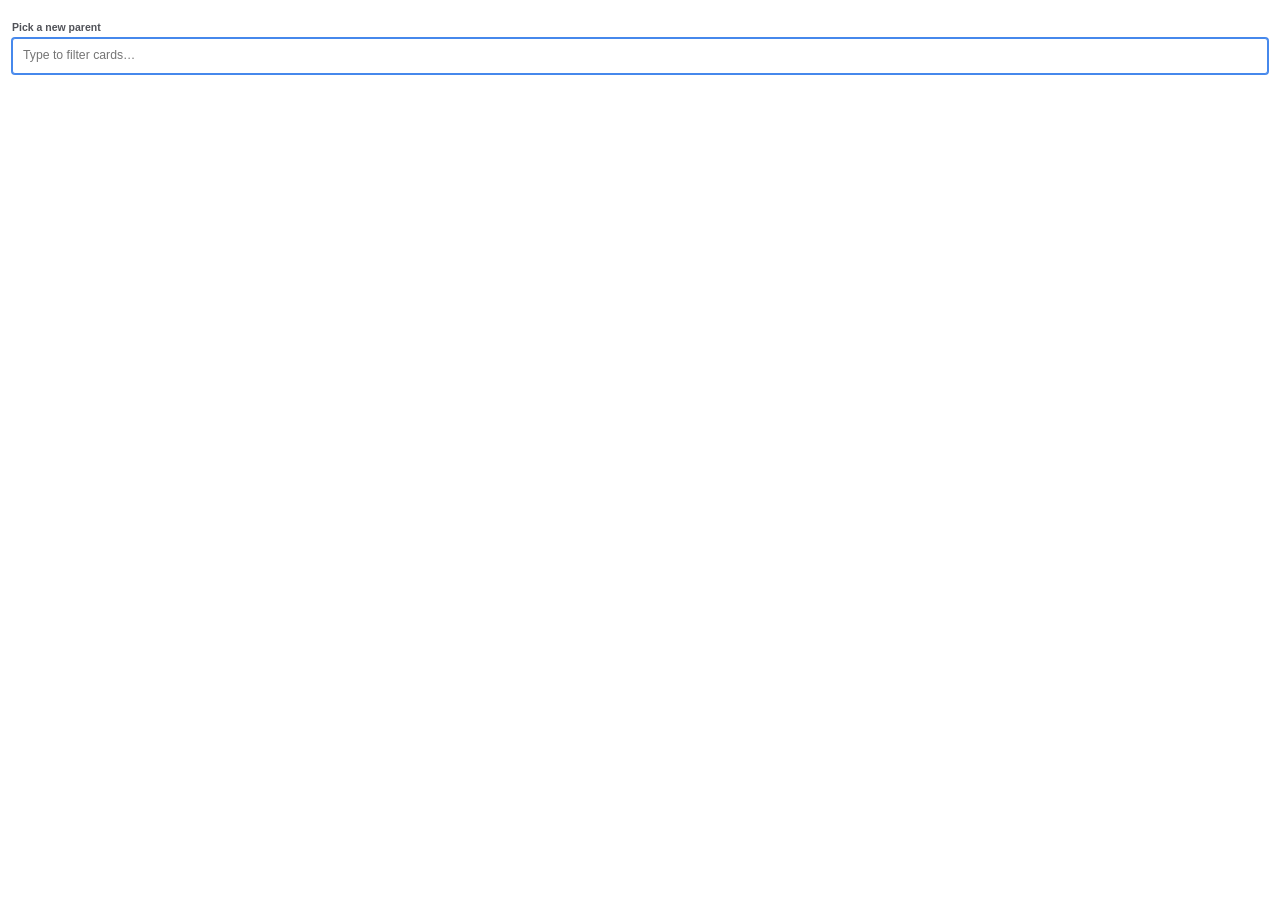
==== commit c65fe05b: "Refactor detach functionality in parent management: streamline UI elements for detaching tasks, enha" ====
--- a/popups/change-parent.html
+++ b/popups/change-parent.html
@@ -14,12 +14,11 @@
 
     <label for="search">Pick a new parent</label>
     <input type="text" id="search" placeholder="Type to filter cards…" autofocus />
+    <div class="detach-line" id="detach-line" style="display:none;">
+        <span class="link" id="detach-btn"></span>
+    </div>
     <div class="list" id="list"></div>
     <div class="error" id="error" style="display:none;"></div>
-
-    <div class="actions">
-        <button id="detach-btn" class="secondary grow">Detach (no parent)</button>
-    </div>
 
     <script src="https://p.trellocdn.com/power-up.min.js"></script>
     <script src="../js/graph.js"></script>
@@ -42,6 +41,7 @@
 
             const parentId = await SubtaskGraph.getParentId(t, currentCardId);
             const searchLabel = document.querySelector('label[for="search"]');
+            const detachLine = document.getElementById('detach-line');
             const detachBtn = document.getElementById('detach-btn');
             if (parentId) {
                 const p = allCards.find((c) => c.id === parentId);
@@ -51,11 +51,17 @@
                 cpName.title = pn;
                 document.getElementById('current-parent').style.display = 'flex';
                 searchLabel.textContent = 'Pick a new parent';
+                // Naming the parent makes the consequence unmistakable, so the user
+                // can't mis-click "Detach" while scanning the result list. Title
+                // attr keeps the full name available when the link truncates.
+                detachBtn.textContent = 'Or detach from "' + pn + '"';
+                detachBtn.title = detachBtn.textContent;
+                detachLine.style.display = 'flex';
             } else {
                 // No parent yet — this popup is doing "Set parent", not "Change".
                 // Hide the detach action (nothing to detach from), and adjust
                 // the search label to match.
-                detachBtn.style.display = 'none';
+                detachLine.style.display = 'none';
                 searchLabel.textContent = 'Pick a parent';
             }
 
@@ -132,17 +138,21 @@
 
         document.getElementById('detach-btn').addEventListener('click', async () => {
             const btn = document.getElementById('detach-btn');
-            if (btn.disabled) return;
+            if (btn.dataset.busy === '1') return;
             const errEl = document.getElementById('error');
             errEl.style.display = 'none';
             const originalText = btn.textContent;
-            btn.disabled = true;
+            btn.dataset.busy = '1';
+            btn.style.opacity = '0.5';
+            btn.style.pointerEvents = 'none';
             btn.textContent = 'Detaching…';
             try {
                 await SubtaskGraph.setParent(t, currentCardId, null);
                 await t.closePopup();
             } catch (e) {
-                btn.disabled = false;
+                btn.dataset.busy = '';
+                btn.style.opacity = '';
+                btn.style.pointerEvents = '';
                 btn.textContent = originalText;
                 errEl.textContent = e.message || String(e);
                 errEl.style.display = 'block';
--- a/css/popup.css
+++ b/css/popup.css
@@ -187,7 +187,6 @@
 .empty-cta-desc {
     color: var(--ds-text-subtle, var(--popup-fb-text-subtle));
     font: var(--ds-font-body-small, normal 400 0.75rem/1rem "Atlassian Sans", ui-sans-serif, -apple-system, BlinkMacSystemFont, "Segoe UI", Ubuntu, "Helvetica Neue", sans-serif);
-    max-width: 28em;
 }
 .empty-cta-button {
     /* Inherits primary button colors from the base `button` rule.
@@ -266,12 +265,9 @@
     color: var(--ds-link, var(--popup-fb-link));
     text-decoration: underline;
 }
-.child-row .detach-action {
-    display: inline-flex;
-    align-items: center;
-    gap: 4px;
-    flex-shrink: 0;
-}
+/* Detach is a small text action that matches the "Change" link in the parent
+   line — same weight, same color. Detach is reversible (undo strip below the
+   list), so it doesn't need danger styling. */
 .child-row .detach {
     color: var(--ds-text-subtle, var(--popup-fb-text-subtle));
     font: var(--ds-font-body-small, normal 400 0.75rem/1rem "Atlassian Sans", ui-sans-serif, -apple-system, BlinkMacSystemFont, "Segoe UI", Ubuntu, "Helvetica Neue", sans-serif);
@@ -281,44 +277,69 @@
     border-radius: var(--ds-radius-small, 3px);
 }
 .child-row .detach:hover {
-    color: var(--ds-text-danger, var(--popup-fb-text-danger));
+    color: var(--ds-text, var(--popup-fb-text));
     background: var(--ds-background-neutral-subtle-hovered, var(--popup-fb-neutral-subtle-hovered));
+    text-decoration: underline;
 }
 .child-row .detach:focus-visible {
     outline: 2px solid var(--ds-border-focused, var(--popup-fb-border-focused));
     outline-offset: 1px;
+}
+
+/* Undo strip — shown after a detach, with a 6s window to revert. Lives below
+   the children list, not inline with rows, so the user always knows where to
+   look for it. */
+.undo-strip {
+    display: flex;
+    align-items: center;
+    gap: 8px;
+    margin-top: 8px;
+    padding: 6px 10px;
+    background: var(--ds-background-neutral, var(--popup-fb-neutral));
+    border-radius: var(--ds-radius-small, 3px);
+}
+.undo-strip .undo-msg {
+    flex: 1;
+    min-width: 0;
+    overflow: hidden;
+    text-overflow: ellipsis;
+    white-space: nowrap;
+    color: var(--ds-text, var(--popup-fb-text));
+    font: var(--ds-font-body-small, normal 400 0.75rem/1rem "Atlassian Sans", ui-sans-serif, -apple-system, BlinkMacSystemFont, "Segoe UI", Ubuntu, "Helvetica Neue", sans-serif);
+}
+.undo-strip .undo-action {
+    flex-shrink: 0;
+    font: var(--ds-font-body-small, normal 400 0.75rem/1rem "Atlassian Sans", ui-sans-serif, -apple-system, BlinkMacSystemFont, "Segoe UI", Ubuntu, "Helvetica Neue", sans-serif);
+}
+.undo-strip.is-error {
+    background: var(--ds-background-neutral, var(--popup-fb-neutral));
+}
+.undo-strip.is-error .undo-msg {
     color: var(--ds-text-danger, var(--popup-fb-text-danger));
 }
-/* Inline confirm: "Yes" is the destructive choice — make it visually distinct so
-   the user can't miss what they're committing to. */
-.child-row .detach.detach-confirm {
-    color: var(--ds-text-inverse, var(--popup-fb-text-inverse));
-    background: var(--ds-background-danger-bold, var(--popup-fb-danger));
-    font-weight: var(--ds-font-weight-medium, 500);
-}
-.child-row .detach.detach-confirm:hover {
-    color: var(--ds-text-inverse, var(--popup-fb-text-inverse));
-    background: var(--ds-background-danger-bold-hovered, var(--popup-fb-danger-hovered));
-}
-.child-row .detach.detach-confirm:focus-visible {
-    color: var(--ds-text-inverse, var(--popup-fb-text-inverse));
-    outline: 2px solid var(--ds-border-focused, var(--popup-fb-border-focused));
-    outline-offset: 2px;
-}
-/* Cancel/Retry/Dismiss reuse the subtle look — keeps non-destructive actions
-   visually quieter than the danger button. */
-.child-row .detach.detach-cancel:hover,
-.child-row .detach.detach-retry:hover {
-    color: var(--ds-text, var(--popup-fb-text));
-    background: var(--ds-background-neutral-subtle-hovered, var(--popup-fb-neutral-subtle-hovered));
-}
-.child-row .detach.detach-error-msg {
-    color: var(--ds-text-danger, var(--popup-fb-text-danger));
-    cursor: default;
-    padding-right: 4px;
-}
-.child-row .detach.detach-error-msg:hover {
-    background: transparent;
+
+/* Subtle "Set parent" link beneath the empty-state CTA. Stays metadata-level
+   so it doesn't compete with the primary "Add sub-task" button above it. */
+.empty-cta-secondary {
+    margin-top: 4px;
+    font: var(--ds-font-body-small, normal 400 0.75rem/1rem "Atlassian Sans", ui-sans-serif, -apple-system, BlinkMacSystemFont, "Segoe UI", Ubuntu, "Helvetica Neue", sans-serif);
+}
+
+/* Detach link in change-parent.html — a small right-aligned text action under
+   the search input, not a full-width button. Sits in its own row so it can't
+   be mis-clicked while scanning the result list. */
+.detach-line {
+    display: flex;
+    justify-content: flex-end;
+    margin-top: 4px;
+    margin-bottom: 4px;
+}
+.detach-line .link {
+    font: var(--ds-font-body-small, normal 400 0.75rem/1rem "Atlassian Sans", ui-sans-serif, -apple-system, BlinkMacSystemFont, "Segoe UI", Ubuntu, "Helvetica Neue", sans-serif);
+    color: var(--ds-text-subtle, var(--popup-fb-text-subtle));
+}
+.detach-line .link:hover {
+    color: var(--ds-text, var(--popup-fb-text));
 }
 
 /* Dark-mode safety net: only flips the *fallback* values. When ADS tokens are
